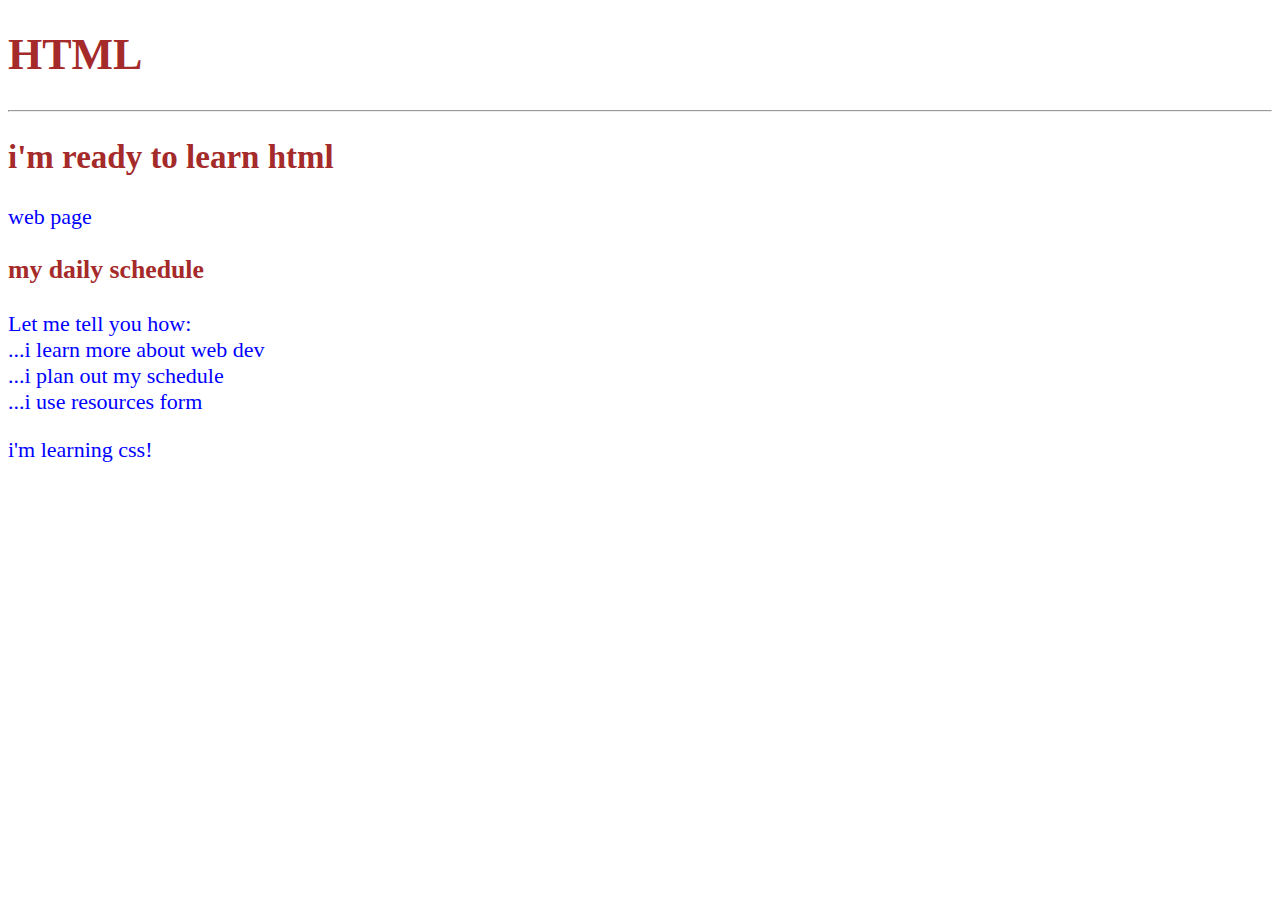
==== css/index.html/index.html @ 836e17aa "Merge pull request #4 from ionut0912/css" ====
<!DOCTYPE html>
<htmL lang="en">

    <head>
        <meta charset="UTF-8">
        <meta http-equiv="X-UA-Compatible"content="IE=edge">
        <meta name="viewport" content="width=device-width,initial-scale=1.0">
        <title>Document</title>
        <link rel="stylesheet" href="css/style.css" type="text/css">

    </head>
    <body>
        <h1>HTML</h1>

            <hr>

            <h2>i'm ready to learn html</h2>
            <p>web page</p>

            <h3>my daily schedule</h3>
            <p> Let me tell you how:
                <br>...i learn more about web dev
                <br>...i plan out my schedule
                <br>...i use resources form
            </p>
    
        <p>i'm learning css!</p>
    </body>

</htmL>
---- css/index.html/css/style.css ----
body {
    font-size: 22px;
}
h1,h2,h3{
    color: brown;
}
p{

    color: blue;
}
.gray {
    color: gray;
}
#secound {
    font-style: italic;
}
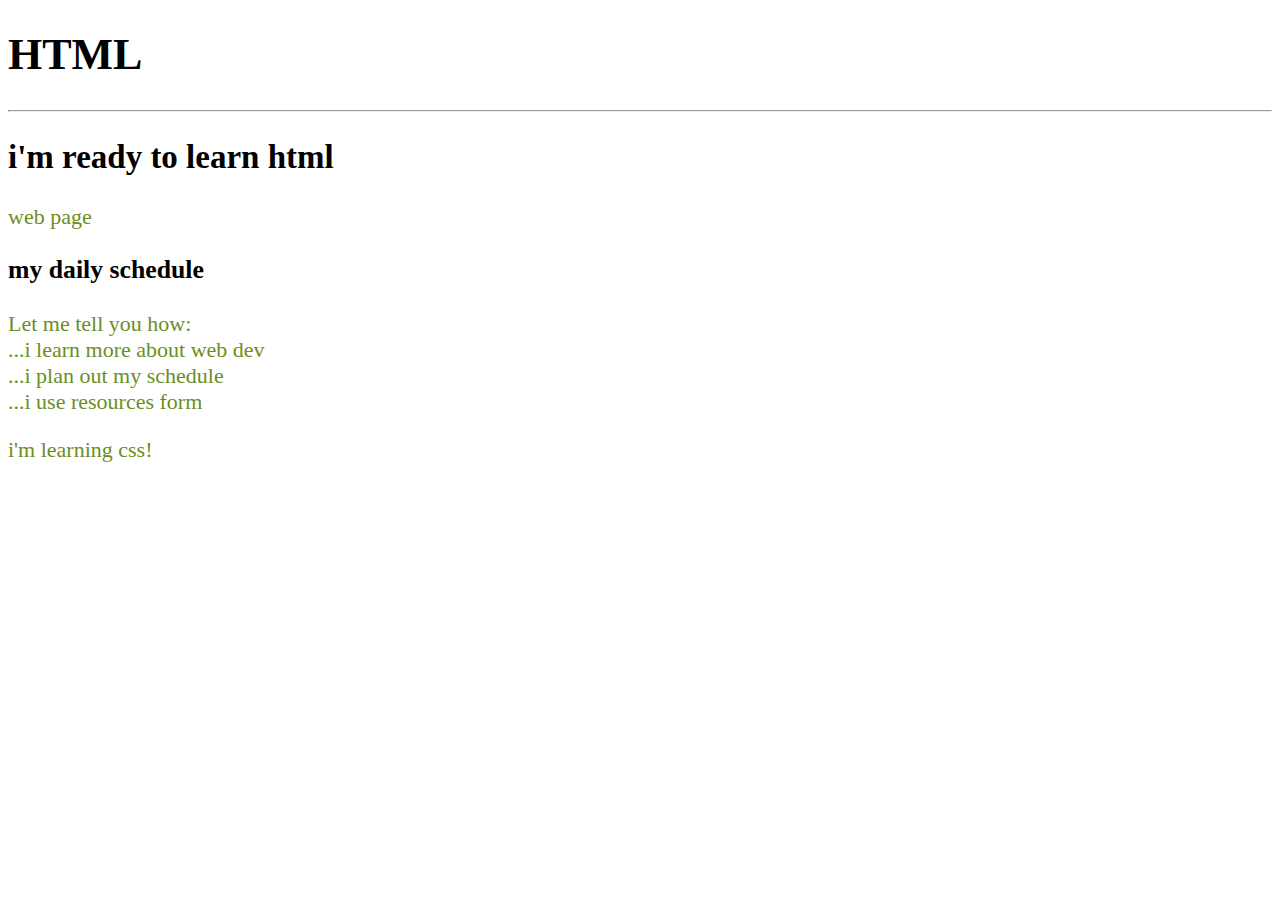
==== commit 5c1fe5f4: ",." ====
--- a/css/index.html/index.html
+++ b/css/index.html/index.html
@@ -25,6 +25,3 @@
             </p>
     
         <p>i'm learning css!</p>
-    </body>
-
-</htmL>--- a/css/index.html/css/style.css
+++ b/css/index.html/css/style.css
@@ -2,15 +2,21 @@
     font-size: 22px;
 }
 h1,h2,h3{
-    color: brown;
+    color: black;
 }
 p{
 
-    color: blue;
+    color: olivedrab;
 }
 .gray {
     color: gray;
 }
 #secound {
     font-style: italic;
+}
+h1{
+    border: 2px; dashed red
+    width: 50%;
+    font-size 3ren
+    padding: 0.5 em
 }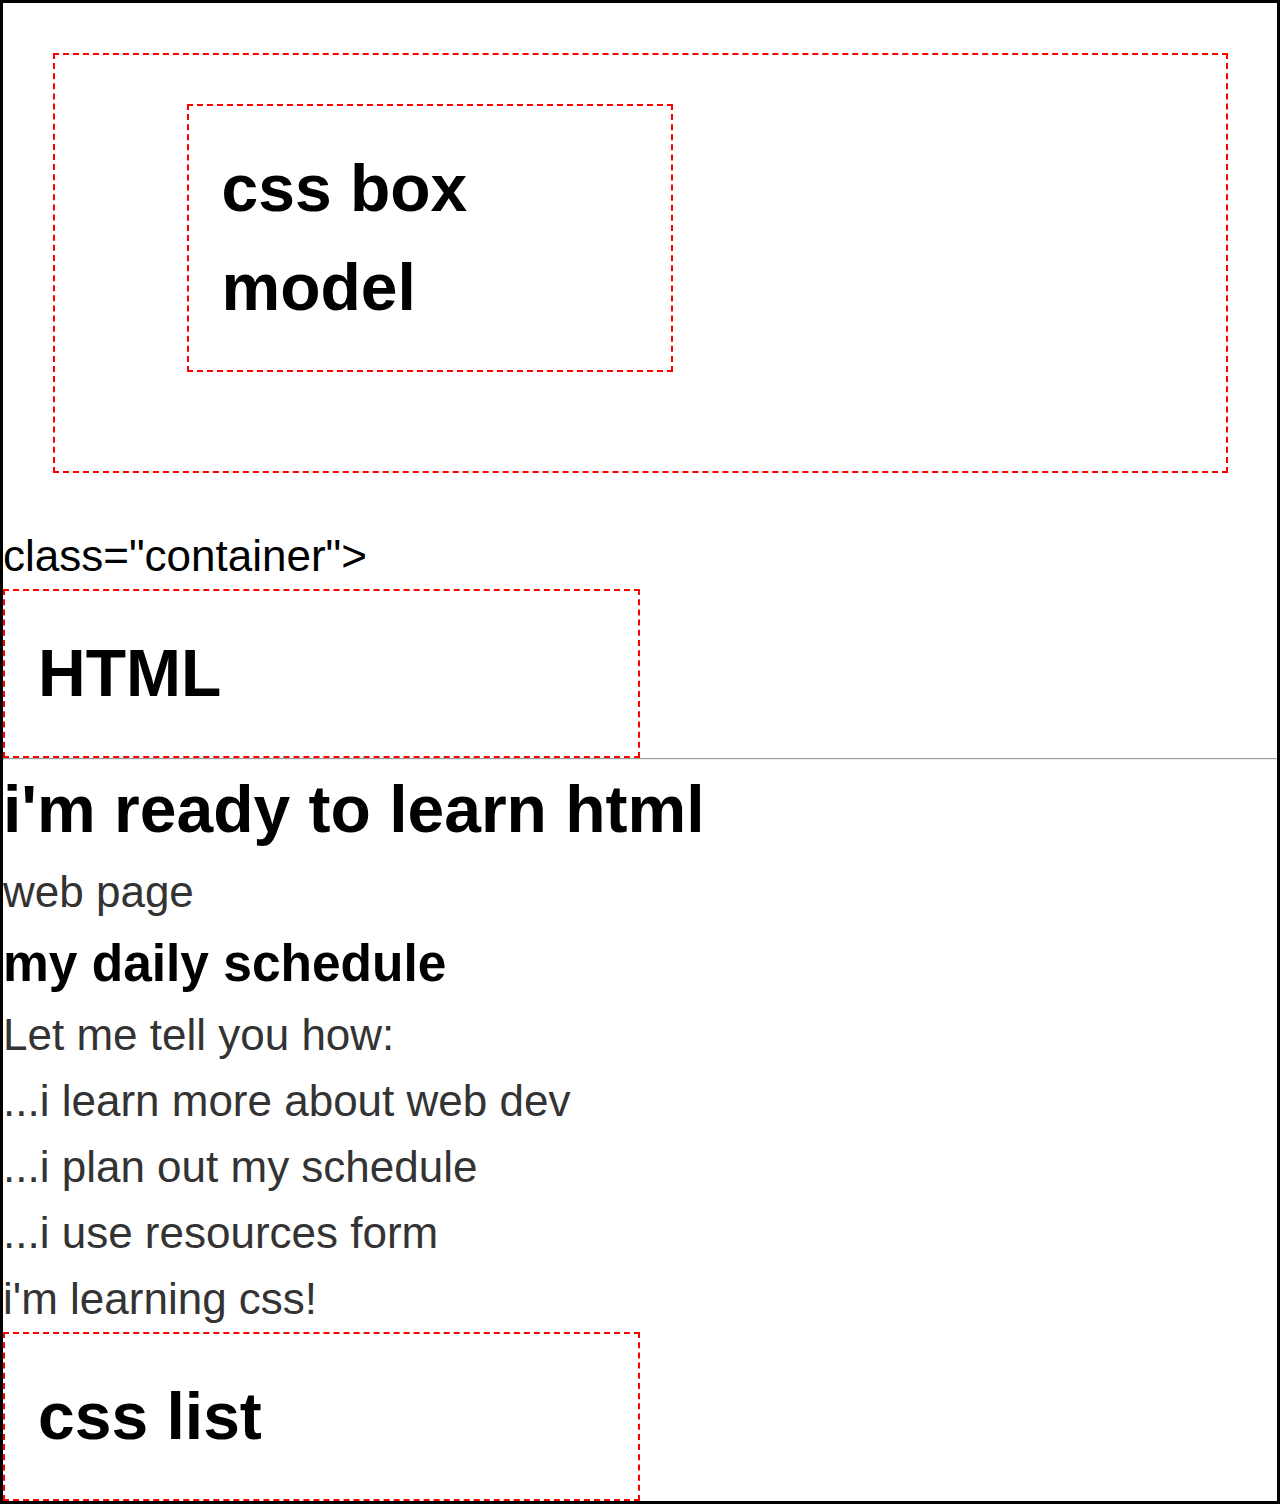
==== commit 39674ae8: "." ====
--- a/css/index.html/index.html
+++ b/css/index.html/index.html
@@ -10,6 +10,11 @@
 
     </head>
     <body>
+        <header class="container">
+            <h1> css box model</h1>
+            
+        </header>
+        <main> class="container">
         <h1>HTML</h1>
 
             <hr>
@@ -23,5 +28,8 @@
                 <br>...i plan out my schedule
                 <br>...i use resources form
             </p>
-    
+           
         <p>i'm learning css!</p>
+<h1>css list</h1>
+</body>
+</html>--- a/css/index.html/css/style.css
+++ b/css/index.html/css/style.css
@@ -1,5 +1,10 @@
+html {
+    font-size: 22px
+}
+
 body {
     font-size: 22px;
+    border: 3px solid black
 }
 h1,h2,h3{
     color: black;
@@ -14,9 +19,41 @@
 #secound {
     font-style: italic;
 }
+body{
+    font-size: 22px;
+    font-family: Arial, Helvetica, sans-serif;
+    line-height: 1.5;
+    background: papayawhip
+    color rgb(red, green, blue);
+}
+p{
+    color: #333;
+}
 h1{
-    border: 2px; dashed red
+    border: 2px dashed red;
     width: 50%;
-    font-size 3ren
-    padding: 0.5 em
+    font-size: 3rem;
+    padding: 0.5em;
+}
+main{
+    font-size: 2rem;
+}
+p{
+    font-size: 2rem;
+    width: 40ch;
+}
+*{
+    margin: 0;
+    padding: 0;
+    box-sizing: border-box;
+}
+.container{
+border: 2px dashed red;
+font-size: 1.5rem;
+margin: 1.5em;
+/*margin-top: 1.5rem;
+margin-right: 2em;
+margin-bottom: 2em;
+margin-left: 2em;*/
+padding: 1.5em 2em 3em 4em
 }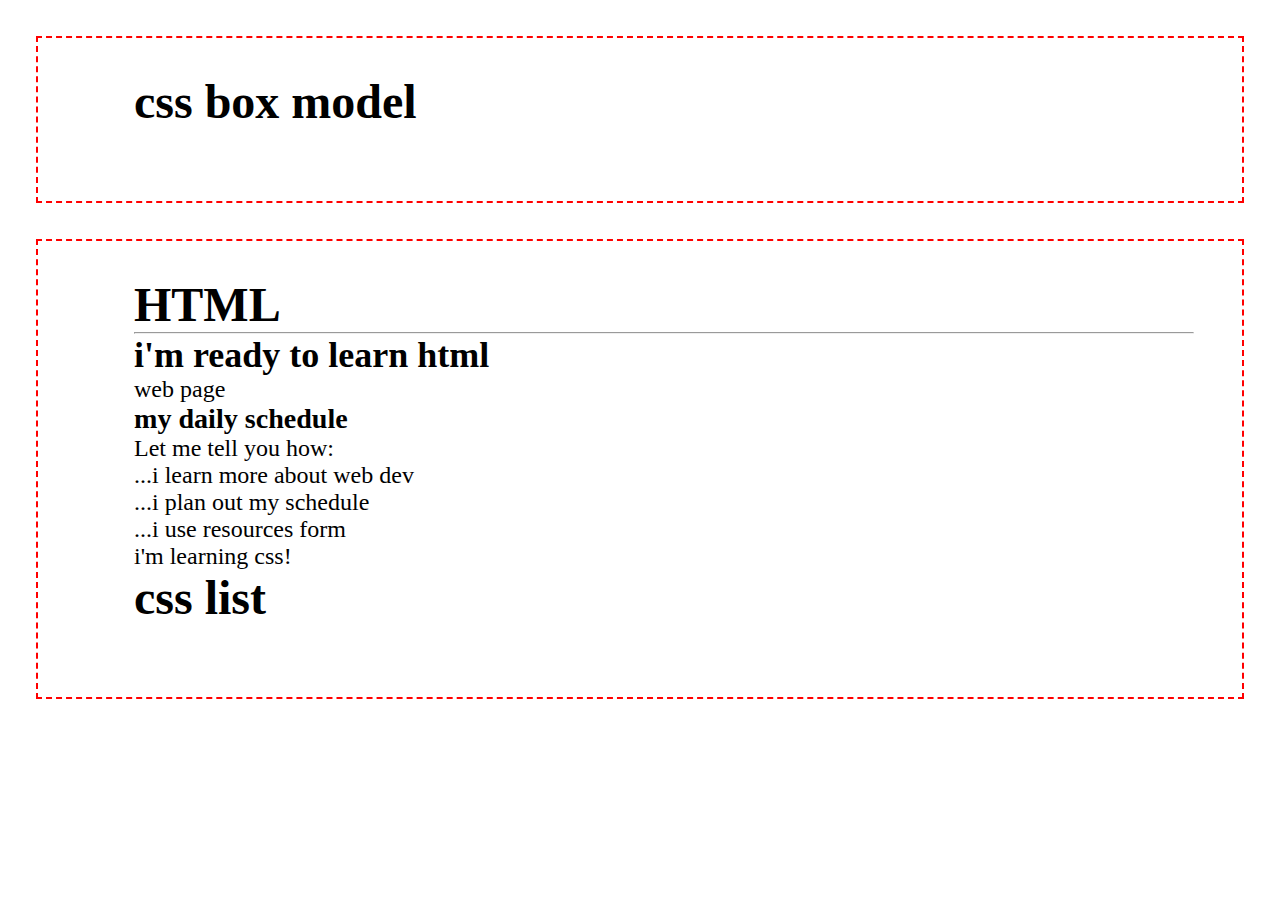
==== commit e7e1e85b: "." ====
--- a/css/index.html/index.html
+++ b/css/index.html/index.html
@@ -14,7 +14,7 @@
             <h1> css box model</h1>
             
         </header>
-        <main> class="container">
+        <main class="container">
         <h1>HTML</h1>
 
             <hr>
--- a/css/index.html/css/style.css
+++ b/css/index.html/css/style.css
@@ -1,47 +1,3 @@
-html {
-    font-size: 22px
-}
-
-body {
-    font-size: 22px;
-    border: 3px solid black
-}
-h1,h2,h3{
-    color: black;
-}
-p{
-
-    color: olivedrab;
-}
-.gray {
-    color: gray;
-}
-#secound {
-    font-style: italic;
-}
-body{
-    font-size: 22px;
-    font-family: Arial, Helvetica, sans-serif;
-    line-height: 1.5;
-    background: papayawhip
-    color rgb(red, green, blue);
-}
-p{
-    color: #333;
-}
-h1{
-    border: 2px dashed red;
-    width: 50%;
-    font-size: 3rem;
-    padding: 0.5em;
-}
-main{
-    font-size: 2rem;
-}
-p{
-    font-size: 2rem;
-    width: 40ch;
-}
 *{
     margin: 0;
     padding: 0;
@@ -55,5 +11,5 @@
 margin-right: 2em;
 margin-bottom: 2em;
 margin-left: 2em;*/
-padding: 1.5em 2em 3em 4em
+    padding: 1.5em 2em 3em 4em
 }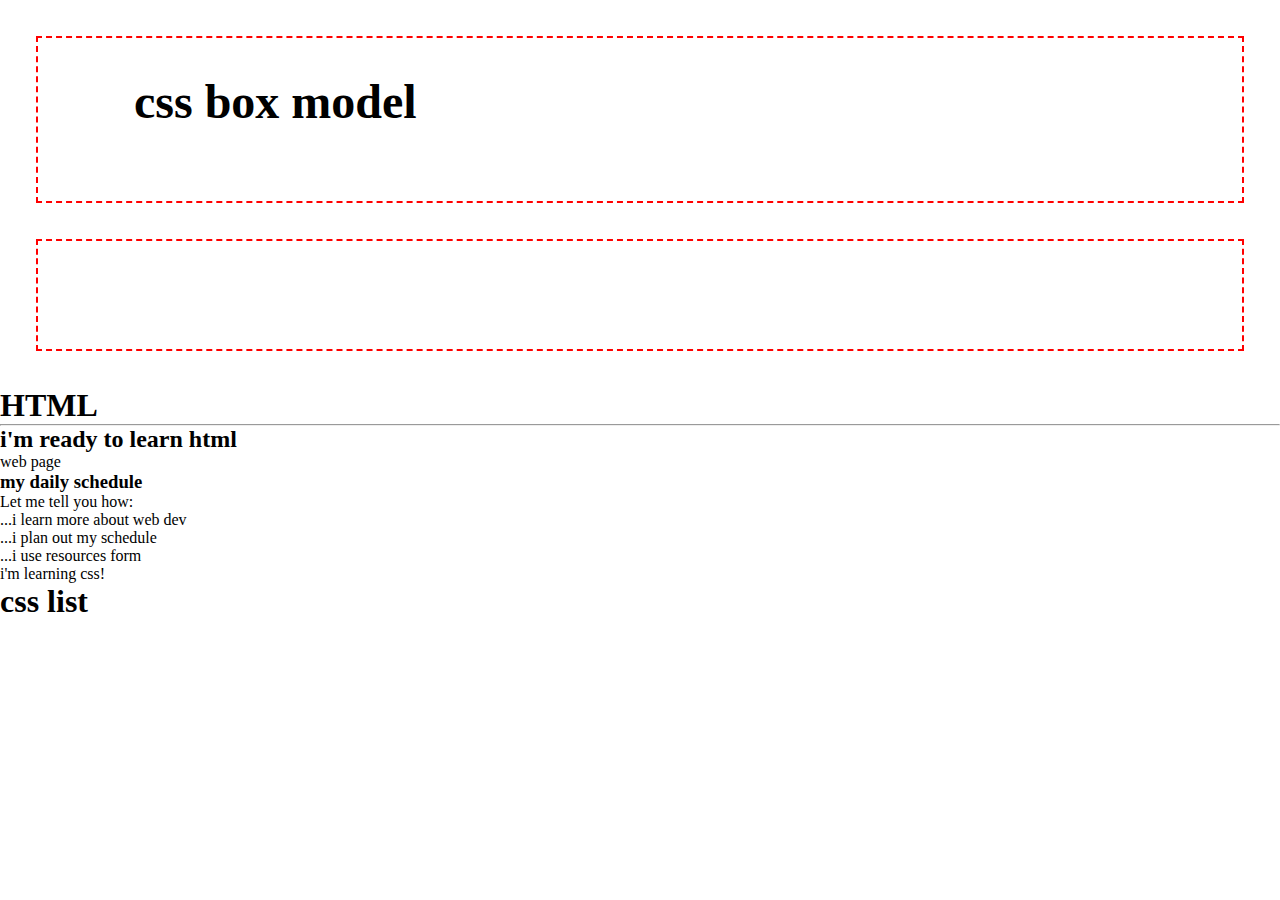
==== commit c3e40c40: "." ====
--- a/css/index.html/index.html
+++ b/css/index.html/index.html
@@ -14,7 +14,7 @@
             <h1> css box model</h1>
             
         </header>
-        <main class="container">
+        <main class="container"></main>
         <h1>HTML</h1>
 
             <hr>
